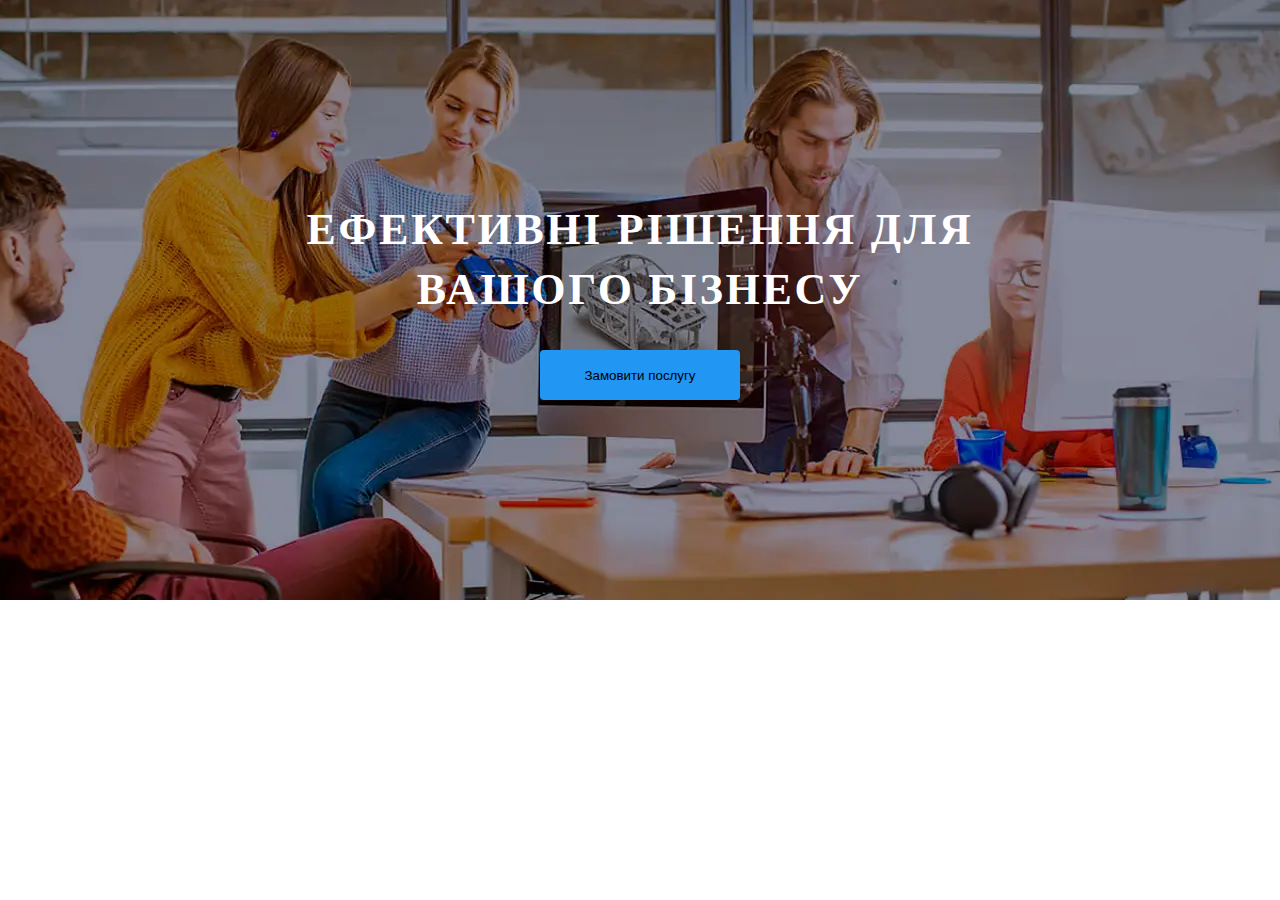
==== hero.html @ d439ecd6 "WebStudio/hero" ====
<!DOCTYPE html>
<html lang="en">
  <head>
    <meta charset="UTF-8" />
    <meta name="viewport" content="width=device-width, initial-scale=1.0" />
    <link rel="stylesheet" href="./css/hero.css" />
    <title>Document</title>
  </head>
  <body>
    <main>
      <section class="hero">
        <div class="container">
          <h1 class="hero-heading">Ефективні рішення для вашого бізнесу</h1>

          <button class="hero-button">Замовити послугу</button>
        </div>
      </section>
    </main>
  </body>
</html>
---- css/hero.css ----
* {
  margin: 0;
  padding: 0;
  box-sizing: border-box;
}

a {
  text-decoration: none;
}

img {
  display: block;
  height: auto;
}

body {
  scroll-behavior: smooth;
}

.hero {
  padding: 118px 0;
  background-color: rgba(47, 48, 58, 0.4);
  background-image: url(../../assets/imgs/WebStudio/hero/hero-mobile.webp);
  background-repeat: no-repeat;
  background-position: center;
  background-size: cover;
}
@media screen and (min-width: 768px) {
  .hero {
    background-image: url(../../assets/imgs/WebStudio/hero/hero-tablet.webp);
  }
}
@media screen and (min-width: 1200px) {
  .hero {
    padding: 200px 0;
    background-image: url(../../assets/imgs/WebStudio/hero/hero-desktop.webp);
  }
}

.container {
  width: 480px;
  padding: 0 15px;
  margin: 0 auto;
}
@media screen and (min-width: 768px) {
  .container {
    width: 768px;
  }
}
@media screen and (min-width: 1200px) {
  .container {
    width: 1200px;
  }
}

.hero-heading {
  margin: 0 auto 30px;
  width: 360px;
  color: #fff;
  text-align: center;
  font-family: Roboto;
  font-size: 26px;
  font-style: normal;
  font-weight: 900;
  line-height: 42px;
  letter-spacing: 1.56px;
  text-transform: uppercase;
}
@media screen and (min-width: 1200px) {
  .hero-heading {
    width: 696px;
    font-size: 44px;
    line-height: 60px;
    letter-spacing: 2.64px;
  }
}

.hero-button {
  display: block;
  margin: 0 auto;
  width: 200px;
  height: 50px;
  border: none;
  outline: none;
  border-radius: 4px;
  background-color: #2196f3;
  box-shadow: 0px 4px 4px 0px rgba(0, 0, 0, 0.15);
}
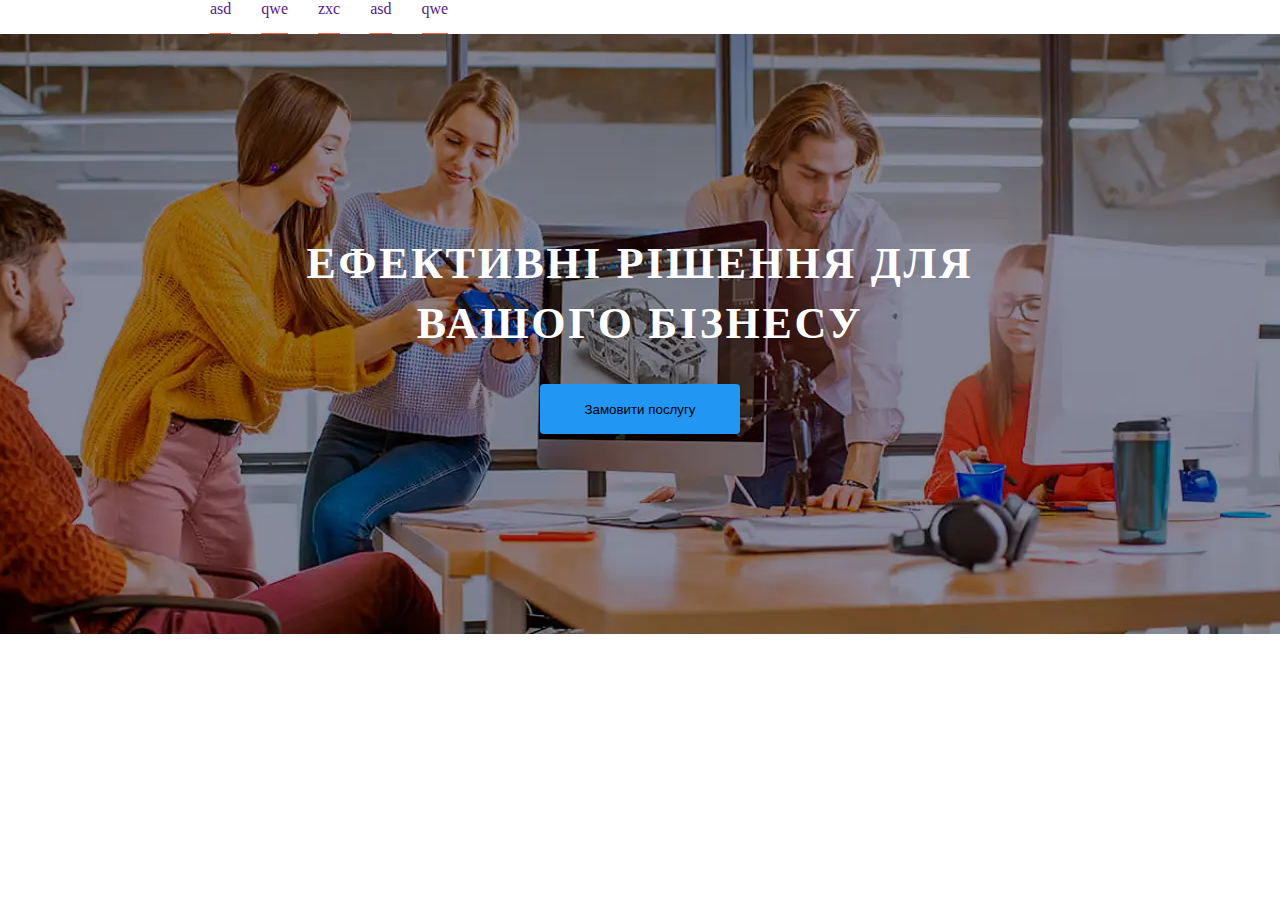
==== commit a8064e39: "32-заняття" ====
--- a/hero.html
+++ b/hero.html
@@ -7,6 +7,20 @@
     <title>Document</title>
   </head>
   <body>
+    <header class="header">
+      <div class="container">
+        <a href="" class="header-logo"></a>
+        <nav class="header-nav">
+          <ul class="nav-list">
+            <li class="nav-item"><a href="" class="nav-link">asd</a></li>
+            <li class="nav-item"><a href="" class="nav-link">qwe</a></li>
+            <li class="nav-item"><a href="" class="nav-link">zxc</a></li>
+            <li class="nav-item"><a href="" class="nav-link">asd</a></li>
+            <li class="nav-item"><a href="" class="nav-link">qwe</a></li>
+          </ul>
+        </nav>
+      </div>
+    </header>
     <main>
       <section class="hero">
         <div class="container">
--- a/css/hero.css
+++ b/css/hero.css
@@ -85,4 +85,23 @@
   border-radius: 4px;
   background-color: #2196f3;
   box-shadow: 0px 4px 4px 0px rgba(0, 0, 0, 0.15);
+}
+
+.nav-item {
+  border-bottom: 1px solid tomato;
+  padding-bottom: 15px;
+}
+.nav-item:not(:last-child) {
+  margin-right: 30px;
+}
+
+.container {
+  width: 890px;
+  padding: 0 15px;
+  margin: 0 auto;
+}
+
+.nav-list {
+  list-style: none;
+  display: flex;
 }